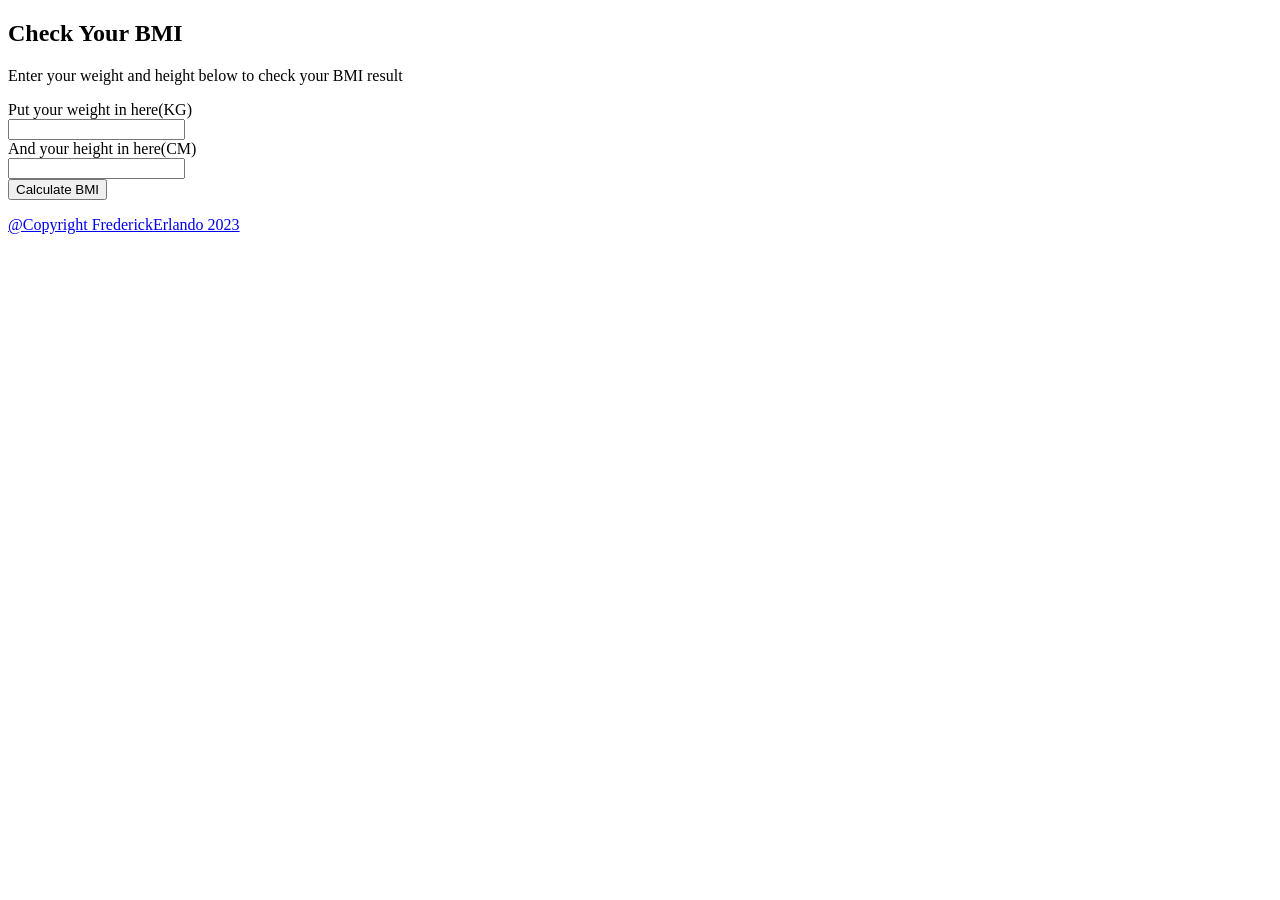
==== bmi.html @ fed001fa "add bmi html" ====
<!DOCTYPE html>
<html lang="en">
  <head>
    <meta charset="UTF-8" />
    <meta http-equiv="X-UA-Compatible" content="IE=edge" />
    <meta name="viewport" content="width=device-width, initial-scale=1.0" />
    <link rel="stylesheet" href="bmi.css" type="text/css" />

    <title>BMI Calculator</title>
  </head>
  <body>
    <section>
      <h1>Check Your BMI</h1>
      <p>Enter your weight and height below to check your BMI result</p>

      <form id="calculate">
        <label for="weight">Put your weight in here(KG)</label> <br />
        <input type="text" id="weight" name="weight"  required/> <br />

        <label for="height">And your height in here(CM)</label> <br />
        <input type="text" id="height" name="height"  required/> <br />

        <button type="submit">Calculate BMI</button>
      </form>

      <p id="result"></p>
    </section>

    <footer>
      <a href="https://portofolio-hafizhabiyyu.netlify.app/" target="blank">@Copyright FrederickErlando 2023</a>
    </footer>

    <script src="bmi.js"></script>
  </body>
</html>
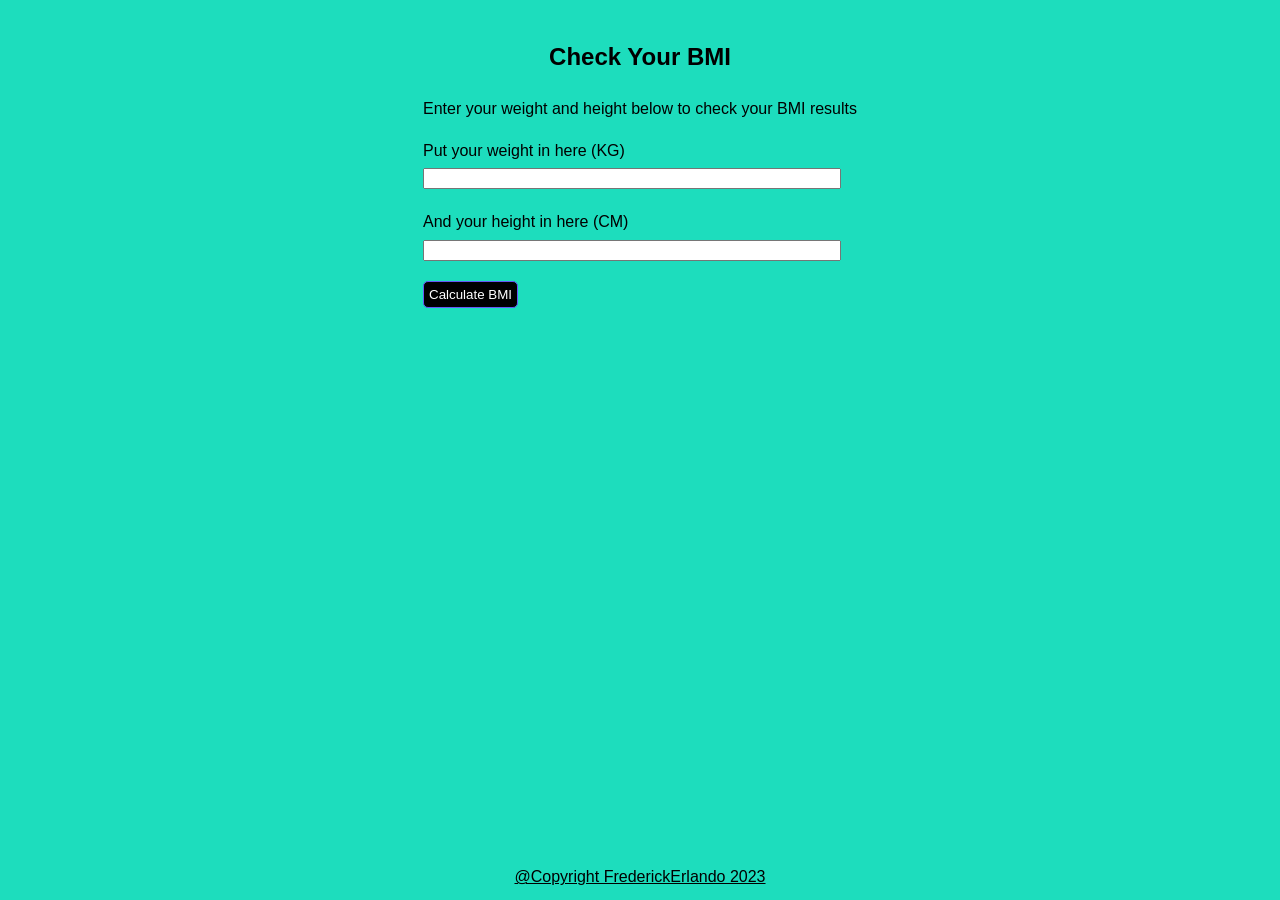
==== commit c017c83c: "add bmi js" ====
--- a/bmi.html
+++ b/bmi.html
@@ -5,19 +5,18 @@
     <meta http-equiv="X-UA-Compatible" content="IE=edge" />
     <meta name="viewport" content="width=device-width, initial-scale=1.0" />
     <link rel="stylesheet" href="bmi.css" type="text/css" />
-
     <title>BMI Calculator</title>
   </head>
   <body>
     <section>
       <h1>Check Your BMI</h1>
-      <p>Enter your weight and height below to check your BMI result</p>
+      <p>Enter your weight and height below to check your BMI results</p>
 
       <form id="calculate">
-        <label for="weight">Put your weight in here(KG)</label> <br />
+        <label for="weight">Put your weight in here (KG)</label> <br />
         <input type="text" id="weight" name="weight"  required/> <br />
 
-        <label for="height">And your height in here(CM)</label> <br />
+        <label for="height">And your height in here (CM)</label> <br />
         <input type="text" id="height" name="height"  required/> <br />
 
         <button type="submit">Calculate BMI</button>
@@ -27,7 +26,7 @@
     </section>
 
     <footer>
-      <a href="https://portofolio-hafizhabiyyu.netlify.app/" target="blank">@Copyright FrederickErlando 2023</a>
+      <a href=# target="blank">@Copyright FrederickErlando 2023</a>
     </footer>
 
     <script src="bmi.js"></script>
--- a/bmi.css
+++ b/bmi.css
@@ -0,0 +1,55 @@
+body {
+    display: flex;
+    justify-content: center;
+    background-color: rgb(29, 221, 189);
+    font:16px/1.6 Arial,  sans-serif;
+  }
+  
+  h1 {
+    text-align: center;
+  }
+  
+  section {
+    max-width: 600px;
+    height: auto;
+    padding: 10px;
+    margin-bottom: 20px;
+  }
+
+  input {
+    width: 410px;
+  }
+  
+  button {
+    background-color: #000000;
+    color: white;
+    padding: 5px;
+    border-radius: 5px;
+    border: 1px solid #6558f5;
+  }
+  
+  button :hover {
+    background-color: #493af1;
+  }
+  
+  #calculate input {
+    margin-top: 5px;
+    margin-bottom: 20px;
+  }
+  
+  #result {
+    visibility: none;
+  }
+  
+  footer {
+    position: fixed;
+      bottom: 10px;
+  }
+  
+  footer a {
+    color: black;
+  }
+  
+  footer a:hover {
+    color: #4400ff;;
+  }
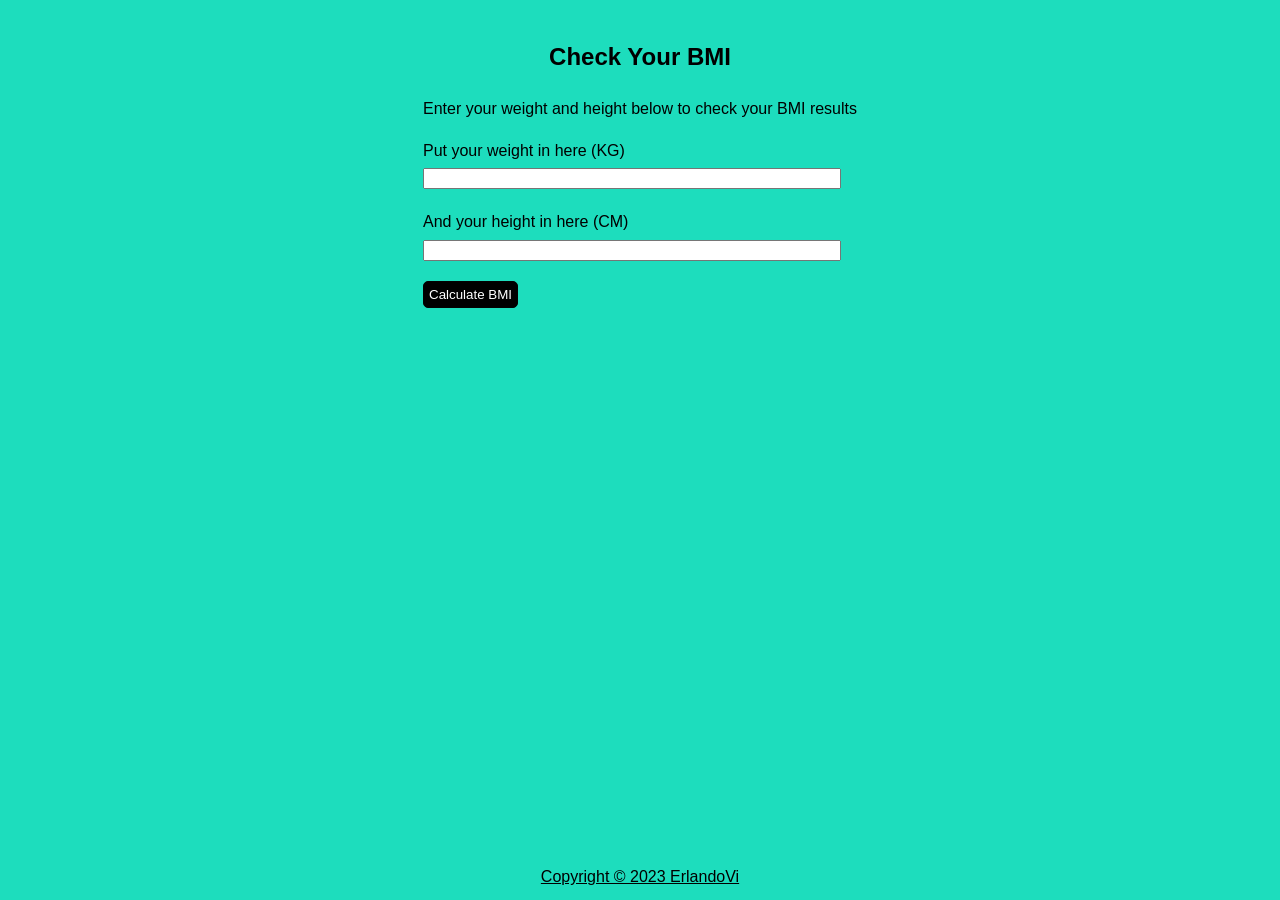
==== commit bfcb3cf6: "modify html" ====
--- a/bmi.html
+++ b/bmi.html
@@ -26,7 +26,7 @@
     </section>
 
     <footer>
-      <a href=# target="blank">@Copyright FrederickErlando 2023</a>
+      <a href="https://erlandovi.netlify.app/" target="blank">Copyright © 2023 ErlandoVi</a>
     </footer>
 
     <script src="bmi.js"></script>
--- a/bmi.css
+++ b/bmi.css
@@ -25,11 +25,11 @@
     color: white;
     padding: 5px;
     border-radius: 5px;
-    border: 1px solid #6558f5;
+    border: 1px solid rgb(2, 2, 2);
   }
   
   button :hover {
-    background-color: #493af1;
+    background-color: rgb(29, 221, 189);
   }
   
   #calculate input {
